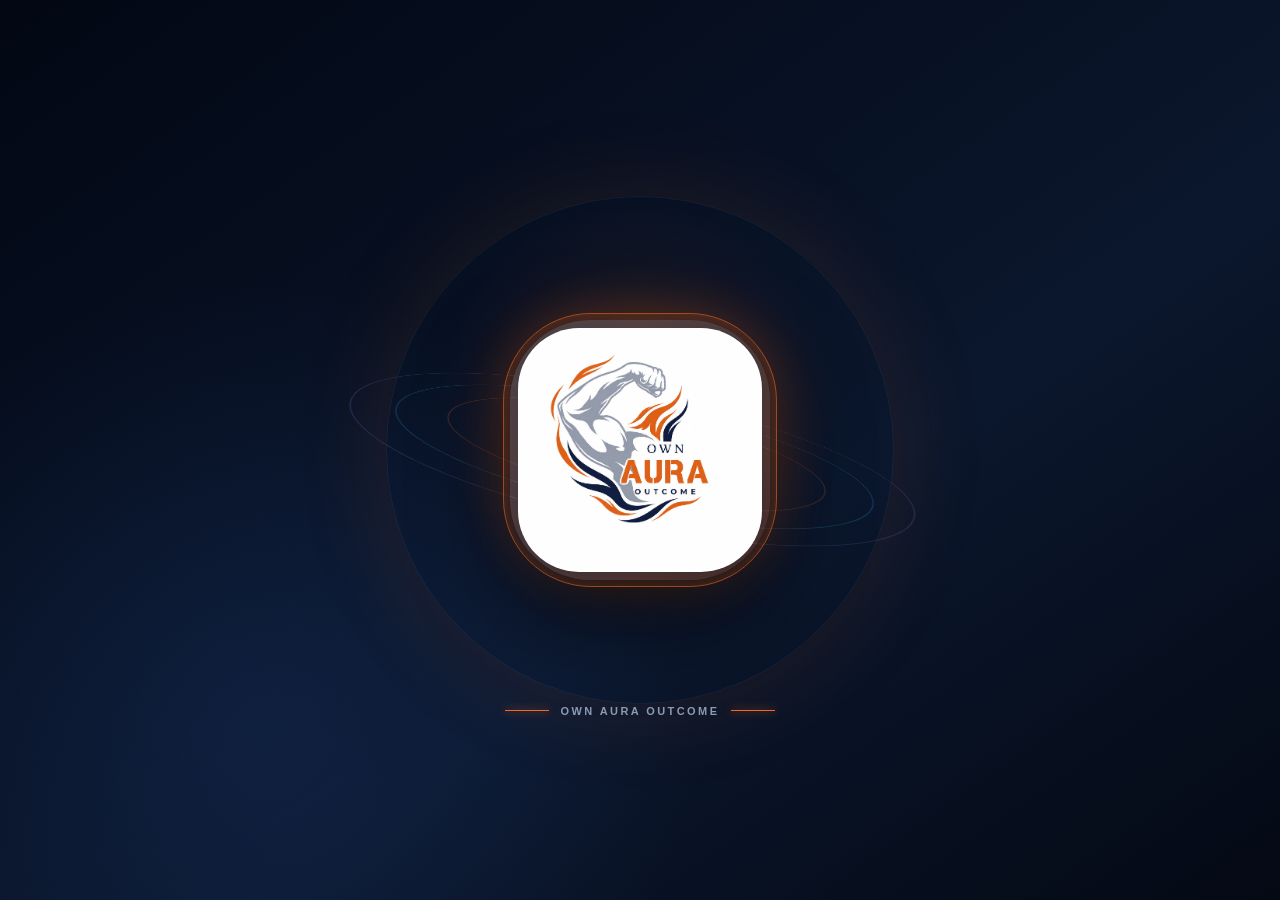
==== public/oao-logo.html @ d527d8a3 "Create standalone logo HTML page" ====
<!doctype html>
<html lang="ar" dir="rtl">
<head>
  <meta charset="UTF-8" />
  <meta name="viewport" content="width=device-width, initial-scale=1.0" />
  <title>Own Aura Outcome — Logo</title>
  <style>
    :root { --orange: #f26a21; --blue: #071225; --muted: #8b9bb5; }
    * { box-sizing: border-box; }
    body {
      min-height: 100vh;
      margin: 0;
      display: grid;
      place-items: center;
      overflow: hidden;
      color: #fff;
      font-family: Arial, sans-serif;
      background:
        radial-gradient(circle at 50% 45%, rgba(242,106,33,.13), transparent 25%),
        radial-gradient(circle at 20% 80%, rgba(35,72,140,.22), transparent 35%),
        linear-gradient(145deg, #020713, #0b172d 60%, #040914);
    }
    .logo-scene { position: relative; width: min(92vw, 620px); aspect-ratio: 1; display: grid; place-items: center; perspective: 900px; }
    .logo-scene::before { content: ''; position: absolute; inset: 9%; border: 1px solid rgba(255,255,255,.06); border-radius: 50%; box-shadow: 0 0 100px rgba(242,106,33,.12); }
    .glow { position: absolute; width: 46%; aspect-ratio: 1; border-radius: 50%; background: radial-gradient(circle, rgba(242,106,33,.5), transparent 68%); filter: blur(38px); animation: breathe 3s ease-in-out infinite; }
    .orbit { position: absolute; border: 1px solid rgba(242,106,33,.28); border-radius: 50%; transform: rotateX(66deg) rotateY(12deg); }
    .orbit::after { content: ''; position: absolute; top: -5px; left: 50%; width: 10px; height: 10px; border-radius: 50%; background: var(--orange); box-shadow: 0 0 18px var(--orange); }
    .orbit.one { width: 62%; height: 34%; animation: orbit-one 11s linear infinite; }
    .orbit.two { width: 78%; height: 43%; border-color: rgba(57,189,248,.25); animation: orbit-two 16s linear infinite reverse; }
    .orbit.two::after { background: #39bdf8; box-shadow: 0 0 18px #39bdf8; }
    .orbit.three { width: 92%; height: 52%; border-color: rgba(167,139,250,.22); animation: orbit-three 22s linear infinite; }
    .orbit.three::after { background: #a78bfa; box-shadow: 0 0 18px #a78bfa; }
    .logo-card { position: relative; z-index: 3; width: 42%; aspect-ratio: 1; padding: 8px; border-radius: 31%; transform-style: preserve-3d; animation: float 6s ease-in-out infinite; background: linear-gradient(145deg, rgba(255,255,255,.18), rgba(242,106,33,.18)); box-shadow: 0 30px 90px rgba(0,0,0,.62), 0 0 55px rgba(242,106,33,.35); }
    .logo-card::before { content: ''; position: absolute; inset: -7px; z-index: -1; border-radius: 32%; border: 1px solid rgba(242,106,33,.6); box-shadow: inset 0 0 18px rgba(242,106,33,.25); }
    .logo-card img { display: block; width: 100%; height: 100%; object-fit: cover; border-radius: 25%; }
    .caption { position: absolute; bottom: 7%; display: flex; align-items: center; gap: 12px; color: var(--muted); font-size: 11px; font-weight: bold; letter-spacing: .22em; }
    .caption::before, .caption::after { content: ''; width: 44px; height: 1px; background: var(--orange); box-shadow: 0 0 8px var(--orange); }
    @keyframes breathe { 0%,100% { opacity: .55; transform: scale(1); } 50% { opacity: .9; transform: scale(1.16); } }
    @keyframes float { 0%,100% { transform: translateY(0) rotateX(0) rotateY(0); } 50% { transform: translateY(-14px) rotateX(5deg) rotateY(-4deg); } }
    @keyframes orbit-one { to { transform: rotateX(66deg) rotateY(12deg) rotateZ(360deg); } }
    @keyframes orbit-two { to { transform: rotateX(66deg) rotateY(12deg) rotateZ(-360deg); } }
    @keyframes orbit-three { to { transform: rotateX(66deg) rotateY(12deg) rotateZ(360deg); } }
    @media (prefers-reduced-motion: reduce) { *, *::before, *::after { animation: none !important; } }
  </style>
</head>
<body>
  <main class="logo-scene" aria-label="Own Aura Outcome logo">
    <div class="glow"></div>
    <div class="orbit one"></div>
    <div class="orbit two"></div>
    <div class="orbit three"></div>
    <div class="logo-card">
      <img src="./WhatsApp_Image_2026-09-30_at_10.32.33_AM.jpeg" alt="Own Aura Outcome" />
    </div>
    <div class="caption">OWN AURA OUTCOME</div>
  </main>
</body>
</html>
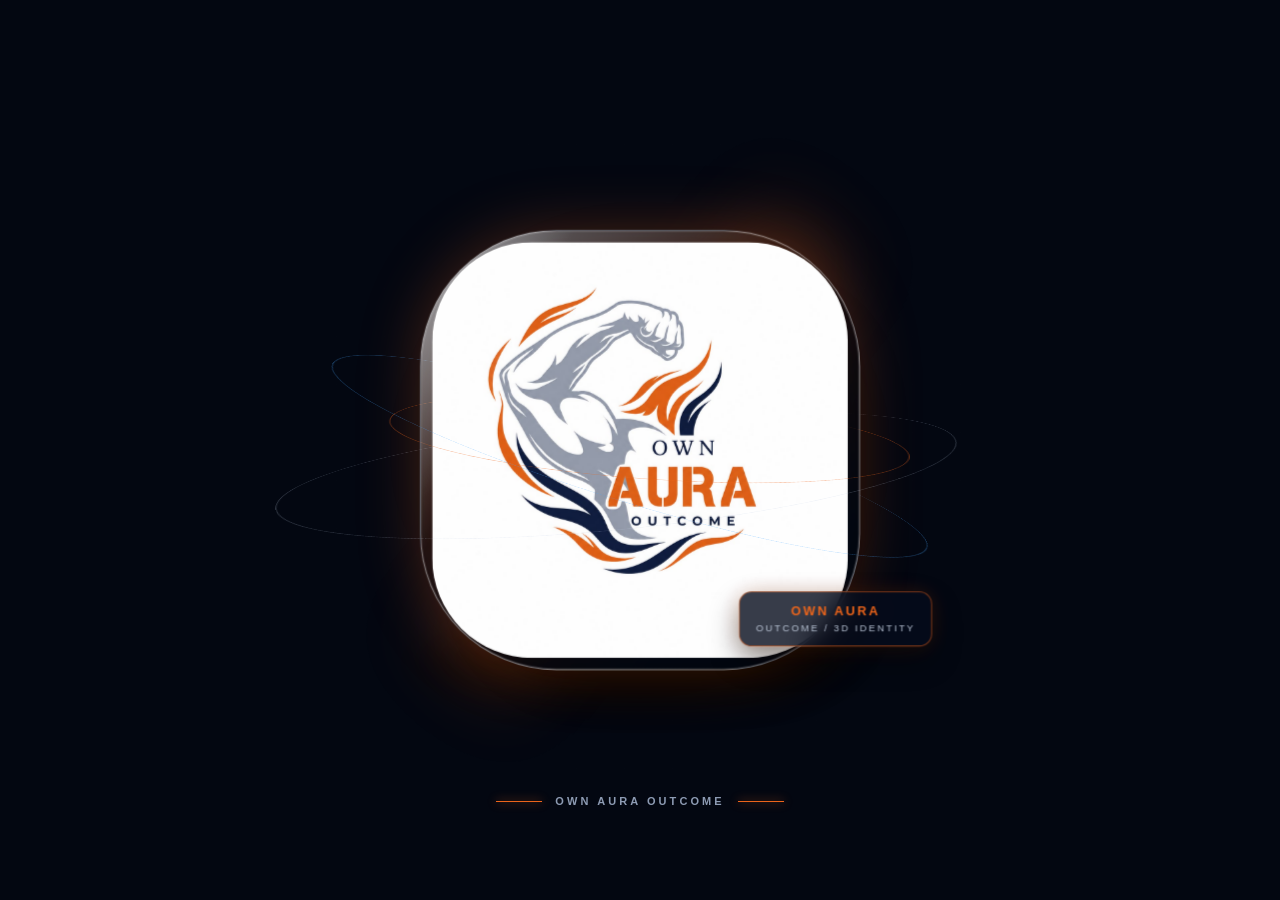
==== commit 59d05738: "Updated oao-logo.html" ====
--- a/public/oao-logo.html
+++ b/public/oao-logo.html
@@ -3,56 +3,78 @@
 <head>
   <meta charset="UTF-8" />
   <meta name="viewport" content="width=device-width, initial-scale=1.0" />
-  <title>Own Aura Outcome — Logo</title>
+  <meta name="theme-color" content="#030711" />
+  <title>Own Aura Outcome — 3D Logo</title>
   <style>
-    :root { --orange: #f26a21; --blue: #071225; --muted: #8b9bb5; }
+    :root { --orange: #ed651b; --navy: #07152e; --blue: #173f80; --silver: #bcc7d8; }
     * { box-sizing: border-box; }
-    body {
-      min-height: 100vh;
-      margin: 0;
-      display: grid;
-      place-items: center;
-      overflow: hidden;
-      color: #fff;
-      font-family: Arial, sans-serif;
-      background:
-        radial-gradient(circle at 50% 45%, rgba(242,106,33,.13), transparent 25%),
-        radial-gradient(circle at 20% 80%, rgba(35,72,140,.22), transparent 35%),
-        linear-gradient(145deg, #020713, #0b172d 60%, #040914);
-    }
-    .logo-scene { position: relative; width: min(92vw, 620px); aspect-ratio: 1; display: grid; place-items: center; perspective: 900px; }
-    .logo-scene::before { content: ''; position: absolute; inset: 9%; border: 1px solid rgba(255,255,255,.06); border-radius: 50%; box-shadow: 0 0 100px rgba(242,106,33,.12); }
-    .glow { position: absolute; width: 46%; aspect-ratio: 1; border-radius: 50%; background: radial-gradient(circle, rgba(242,106,33,.5), transparent 68%); filter: blur(38px); animation: breathe 3s ease-in-out infinite; }
-    .orbit { position: absolute; border: 1px solid rgba(242,106,33,.28); border-radius: 50%; transform: rotateX(66deg) rotateY(12deg); }
-    .orbit::after { content: ''; position: absolute; top: -5px; left: 50%; width: 10px; height: 10px; border-radius: 50%; background: var(--orange); box-shadow: 0 0 18px var(--orange); }
-    .orbit.one { width: 62%; height: 34%; animation: orbit-one 11s linear infinite; }
-    .orbit.two { width: 78%; height: 43%; border-color: rgba(57,189,248,.25); animation: orbit-two 16s linear infinite reverse; }
-    .orbit.two::after { background: #39bdf8; box-shadow: 0 0 18px #39bdf8; }
-    .orbit.three { width: 92%; height: 52%; border-color: rgba(167,139,250,.22); animation: orbit-three 22s linear infinite; }
-    .orbit.three::after { background: #a78bfa; box-shadow: 0 0 18px #a78bfa; }
-    .logo-card { position: relative; z-index: 3; width: 42%; aspect-ratio: 1; padding: 8px; border-radius: 31%; transform-style: preserve-3d; animation: float 6s ease-in-out infinite; background: linear-gradient(145deg, rgba(255,255,255,.18), rgba(242,106,33,.18)); box-shadow: 0 30px 90px rgba(0,0,0,.62), 0 0 55px rgba(242,106,33,.35); }
-    .logo-card::before { content: ''; position: absolute; inset: -7px; z-index: -1; border-radius: 32%; border: 1px solid rgba(242,106,33,.6); box-shadow: inset 0 0 18px rgba(242,106,33,.25); }
-    .logo-card img { display: block; width: 100%; height: 100%; object-fit: cover; border-radius: 25%; }
-    .caption { position: absolute; bottom: 7%; display: flex; align-items: center; gap: 12px; color: var(--muted); font-size: 11px; font-weight: bold; letter-spacing: .22em; }
-    .caption::before, .caption::after { content: ''; width: 44px; height: 1px; background: var(--orange); box-shadow: 0 0 8px var(--orange); }
-    @keyframes breathe { 0%,100% { opacity: .55; transform: scale(1); } 50% { opacity: .9; transform: scale(1.16); } }
-    @keyframes float { 0%,100% { transform: translateY(0) rotateX(0) rotateY(0); } 50% { transform: translateY(-14px) rotateX(5deg) rotateY(-4deg); } }
-    @keyframes orbit-one { to { transform: rotateX(66deg) rotateY(12deg) rotateZ(360deg); } }
-    @keyframes orbit-two { to { transform: rotateX(66deg) rotateY(12deg) rotateZ(-360deg); } }
-    @keyframes orbit-three { to { transform: rotateX(66deg) rotateY(12deg) rotateZ(360deg); } }
-    @media (prefers-reduced-motion: reduce) { *, *::before, *::after { animation: none !important; } }
+    body { min-height: 100vh; margin: 0; overflow: hidden; display: grid; place-items: center; color: #fff; font-family: Arial, Tahoma, sans-serif; background: #030711; }
+    body::before { content: ''; position: fixed; inset: 0; pointer-events: none; opacity: .25; background-image: linear-gradient(rgba(255,255,255,.035) 1px, transparent 1px), linear-gradient(90deg, rgba(255,255,255,.035) 1px, transparent 1px); background-size: 48px 48px; mask-image: radial-gradient(circle, #000 0%, transparent 72%); }
+    .stage { position: relative; width: min(94vw, 760px); height: min(94vh, 760px); display: grid; place-items: center; perspective: 1200px; }
+    .stage::before { content: ''; position: absolute; width: 52%; height: 24%; bottom: 11%; border-radius: 50%; background: rgba(0,0,0,.82); filter: blur(34px); transform: rotateX(70deg); animation: shadow-pulse 5s ease-in-out infinite; }
+    .ambient { position: absolute; width: 60%; aspect-ratio: 1; border-radius: 50%; background: radial-gradient(circle, rgba(237,101,27,.26), transparent 65%); filter: blur(35px); animation: ambient-breathe 4s ease-in-out infinite; }
+    .light-beam { position: absolute; width: 22%; height: 76%; opacity: .2; background: linear-gradient(90deg, transparent, var(--orange), transparent); filter: blur(35px); transform: rotate(38deg); animation: light-sweep 7s ease-in-out infinite; }
+    .logo-wrap { position: relative; z-index: 5; width: min(62vw, 430px); aspect-ratio: 1; transform-style: preserve-3d; transform: rotateX(var(--rx, 0deg)) rotateY(var(--ry, 0deg)); transition: transform .18s ease-out; animation: levitate 6s ease-in-out infinite; }
+    .logo-wrap::before, .logo-wrap::after { content: ''; position: absolute; inset: 4%; border-radius: 31%; pointer-events: none; }
+    .logo-wrap::before { z-index: -3; background: linear-gradient(145deg, #20345a, #050b19 48%, #172e5c); transform: translateZ(-48px) translate(12px, 18px); box-shadow: 22px 28px 40px rgba(0,0,0,.65); }
+    .logo-wrap::after { z-index: -2; border: 2px solid rgba(237,101,27,.64); transform: translateZ(-24px) translate(6px, 9px); filter: drop-shadow(0 0 16px rgba(237,101,27,.34)); }
+    .logo-frame { position: absolute; inset: 0; overflow: hidden; padding: 11px; border: 1px solid rgba(255,255,255,.42); border-radius: 31%; background: linear-gradient(145deg, rgba(255,255,255,.45), rgba(237,101,27,.16) 36%, rgba(5,12,28,.88) 80%); box-shadow: inset 0 0 0 1px rgba(255,255,255,.13), inset -16px -18px 28px rgba(0,0,0,.4), 0 0 60px rgba(237,101,27,.28); transform: translateZ(28px); }
+    .logo-frame::before { content: ''; position: absolute; inset: 0; z-index: 2; pointer-events: none; background: linear-gradient(115deg, rgba(255,255,255,.48), transparent 24%, transparent 72%, rgba(0,0,0,.35)); mix-blend-mode: screen; }
+    .logo-frame img { display: block; width: 100%; height: 100%; object-fit: cover; border-radius: 24%; }
+    .ring { position: absolute; z-index: 1; left: 50%; top: 50%; border: 1px solid rgba(237,101,27,.38); border-radius: 50%; transform-style: preserve-3d; pointer-events: none; }
+    .ring::before { content: ''; position: absolute; left: 50%; top: -5px; width: 10px; height: 10px; border-radius: 50%; background: var(--orange); box-shadow: 0 0 18px 4px rgba(237,101,27,.8); }
+    .ring-a { width: 122%; height: 48%; transform: translate(-50%, -50%) rotateX(67deg) rotateZ(12deg) translateZ(16px); animation: ring-a 12s linear infinite; }
+    .ring-b { width: 145%; height: 58%; border-color: rgba(72,167,255,.3); transform: translate(-50%, -50%) rotateX(68deg) rotateY(18deg) translateZ(-5px); animation: ring-b 18s linear infinite reverse; }
+    .ring-b::before { background: #48a7ff; box-shadow: 0 0 18px 4px rgba(72,167,255,.75); }
+    .ring-c { width: 164%; height: 68%; border-color: rgba(189,203,226,.22); transform: translate(-50%, -50%) rotateX(70deg) rotateZ(-18deg) translateZ(-18px); animation: ring-c 23s linear infinite; }
+    .badge { position: absolute; z-index: 7; right: -14%; bottom: 7%; padding: 11px 15px; border: 1px solid rgba(237,101,27,.5); border-radius: 12px; background: rgba(5,12,28,.8); box-shadow: 0 12px 28px rgba(0,0,0,.45), 0 0 20px rgba(237,101,27,.18); transform: translateZ(70px); text-align: center; backdrop-filter: blur(12px); }
+    .badge strong { display: block; color: var(--orange); font-size: 12px; letter-spacing: .18em; }
+    .badge span { display: block; margin-top: 4px; color: var(--silver); font-size: 9px; letter-spacing: .22em; }
+    .caption { position: absolute; z-index: 8; bottom: 3%; display: flex; align-items: center; gap: 13px; color: #8d9bb3; font-size: 11px; font-weight: 700; letter-spacing: .28em; }
+    .caption i { display: block; width: 46px; height: 1px; background: var(--orange); box-shadow: 0 0 10px var(--orange); }
+    @keyframes levitate { 0%, 100% { translate: 0 0; } 50% { translate: 0 -13px; } }
+    @keyframes ambient-breathe { 0%, 100% { opacity: .6; scale: 1; } 50% { opacity: .95; scale: 1.16; } }
+    @keyframes shadow-pulse { 0%, 100% { scale: 1; opacity: .7; } 50% { scale: .8; opacity: .42; } }
+    @keyframes light-sweep { 0%, 100% { translate: -180px 0; opacity: 0; } 45% { opacity: .3; } 70% { translate: 180px 0; opacity: 0; } }
+    @keyframes ring-a { to { rotate: 360deg; } }
+    @keyframes ring-b { to { rotate: -360deg; } }
+    @keyframes ring-c { to { rotate: 360deg; } }
+    @media (max-width: 560px) { .logo-wrap { width: min(72vw, 360px); } .badge { right: -7%; bottom: 2%; } .caption { bottom: 6%; font-size: 9px; } .ring-c { display: none; } }
+    @media (prefers-reduced-motion: reduce) { *, *::before, *::after { animation: none !important; transition: none !important; } }
   </style>
 </head>
 <body>
-  <main class="logo-scene" aria-label="Own Aura Outcome logo">
-    <div class="glow"></div>
-    <div class="orbit one"></div>
-    <div class="orbit two"></div>
-    <div class="orbit three"></div>
-    <div class="logo-card">
-      <img src="./WhatsApp_Image_2026-09-30_at_10.32.33_AM.jpeg" alt="Own Aura Outcome" />
+  <main class="stage" aria-label="شعار Own Aura Outcome بتصميم ثلاثي الأبعاد">
+    <div class="ambient"></div>
+    <div class="light-beam"></div>
+    <div class="logo-wrap" id="logo">
+      <div class="ring ring-a"></div>
+      <div class="ring ring-b"></div>
+      <div class="ring ring-c"></div>
+      <div class="logo-frame">
+        <img src="./WhatsApp_Image_2026-09-30_at_10.32.33_AM.jpeg" alt="Own Aura Outcome" />
+      </div>
+      <div class="badge"><strong>OWN AURA</strong><span>OUTCOME / 3D IDENTITY</span></div>
     </div>
-    <div class="caption">OWN AURA OUTCOME</div>
+    <div class="caption"><i></i>OWN AURA OUTCOME<i></i></div>
   </main>
+  <script>
+    const logo = document.getElementById('logo');
+    const stage = document.querySelector('.stage');
+    const reduceMotion = window.matchMedia('(prefers-reduced-motion: reduce)').matches;
+    if (!reduceMotion) {
+      stage.addEventListener('pointermove', (event) => {
+        const box = stage.getBoundingClientRect();
+        const x = (event.clientX - box.left) / box.width - 0.5;
+        const y = (event.clientY - box.top) / box.height - 0.5;
+        logo.style.setProperty('--ry', `${x * 16}deg`);
+        logo.style.setProperty('--rx', `${y * -14}deg`);
+      });
+      stage.addEventListener('pointerleave', () => {
+        logo.style.setProperty('--ry', '0deg');
+        logo.style.setProperty('--rx', '0deg');
+      });
+    }
+  </script>
 </body>
 </html>
